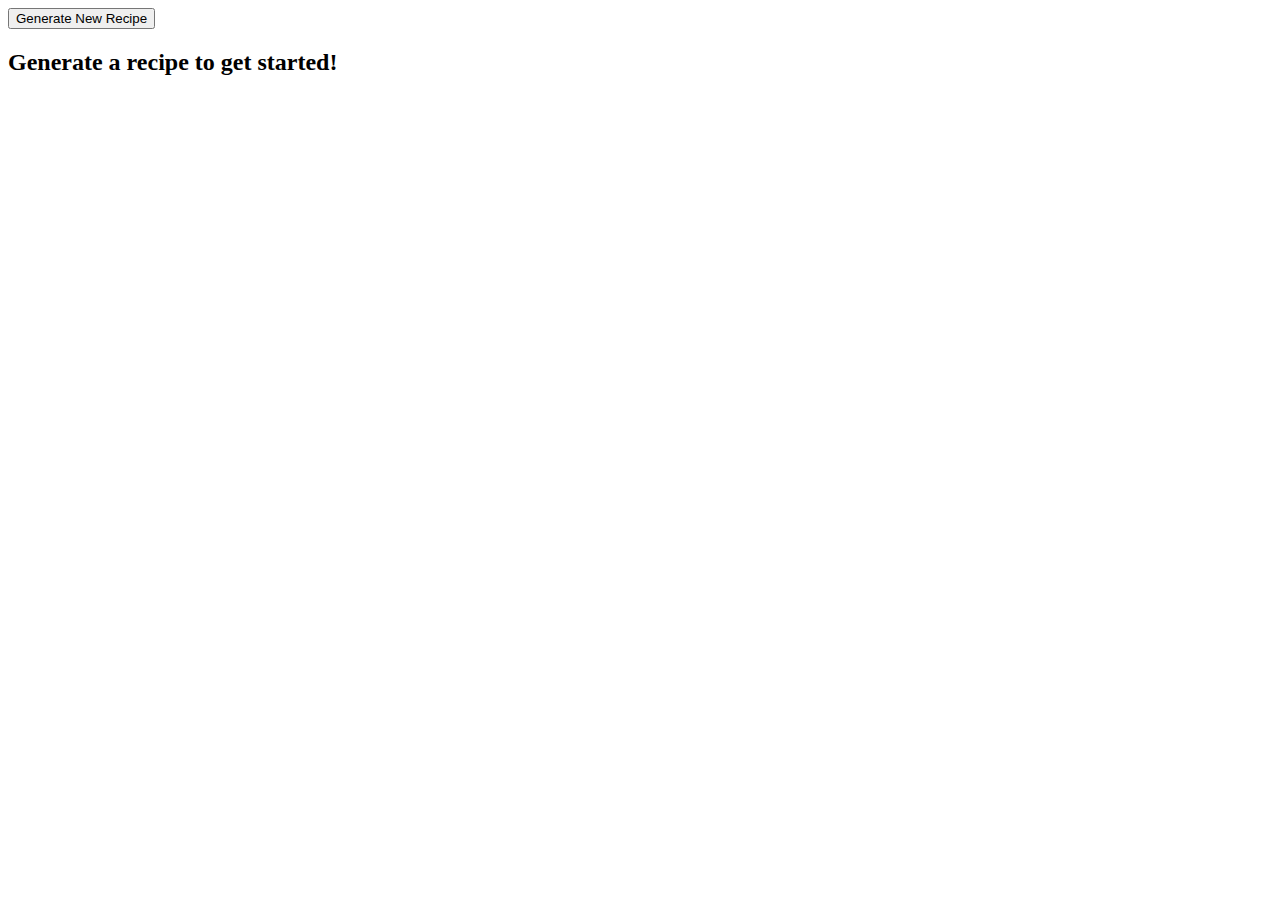
==== templates/index.html @ cd1df53e "image to details prob" ====
<!DOCTYPE html>
<html>
<head>
    <title>Recipe Generator</title>
    <link rel="stylesheet" href="{{ url_for('static', filename='styles.css') }}">
</head>
<body>
    <div class="container">
        <div class="sidebar">
            <div class="generate-button-container">
                <button id="generateButton" class="generate-button">Generate New Recipe</button>
            </div>
            <div class="recipe-list" id="recipeList">
                <!-- Recipes will be displayed here -->
            </div>
        </div>
        <div class="current-recipe" id="currentRecipe">
            <div class="recipe-content">
                <h2>Generate a recipe to get started!</h2>
            </div>
        </div>
    </div>

    <script>
        let recipes = [];

        function handleImageError(img) {
            // Try different fallback images if one fails
            if (!img.dataset.fallback) {
                img.dataset.fallback = 'true';
                img.src = `https://source.unsplash.com/1200x800/?food,cooking,${Date.now()}`;
            } else {
                // If fallback also fails, use a static backup image
                img.src = "https://images.unsplash.com/photo-1504674900247-0877df9cc836?w=1200";
            }
        }

        function displayRecipe(recipe) {
            document.getElementById('currentRecipe').innerHTML = `
                <div class="recipe-content">
                    <h2>${recipe.name}</h2>
                    <div class="recipe-image">
                        <img src="${recipe.image_url}" 
                             alt="${recipe.name}" 
                             onerror="handleImageError(this)"
                             loading="lazy">
                    </div>
                    <p class="description">${recipe.description}</p>
                    
                    <div class="recipe-meta">
                        <span>Prep Time: ${recipe.prep_time}</span>
                        <span>Cook Time: ${recipe.cook_time}</span>
                        <span>Servings: ${recipe.servings}</span>
                    </div>

                    <h3>Ingredients:</h3>
                    <ul>
                        ${recipe.ingredients.map(ingredient => `<li>${ingredient}</li>`).join('')}
                    </ul>

                    <h3>Instructions:</h3>
                    <ol>
                        ${recipe.instructions.map(step => `<li>${step}</li>`).join('')}
                    </ol>
                </div>
            `;
        }

        document.getElementById('generateButton').addEventListener('click', async () => {
            try {
                const response = await fetch('/api/recipe');
                const data = await response.json();
                
                if (data.success) {
                    const recipe = JSON.parse(data.recipe);
                    recipes.unshift(recipe); // Add new recipe to the beginning of array
                    
                    // Add to recipe list
                    const recipeList = document.getElementById('recipeList');
                    const recipeItem = document.createElement('div');
                    recipeItem.className = 'recipe-item';
                    recipeItem.innerHTML = `
                        <img src="${recipe.image_url}" 
                             alt="${recipe.name}" 
                             class="recipe-thumbnail"
                             onerror="handleImageError(this)">
                        <span>${recipe.name}</span>
                    `;
                    recipeItem.addEventListener('click', () => displayRecipe(recipe));
                    recipeList.insertBefore(recipeItem, recipeList.firstChild);
                    
                    // Display the new recipe
                    displayRecipe(recipe);
                }
            } catch (error) {
                console.error('Error:', error);
            }
        });
    </script>
</body>
</html>
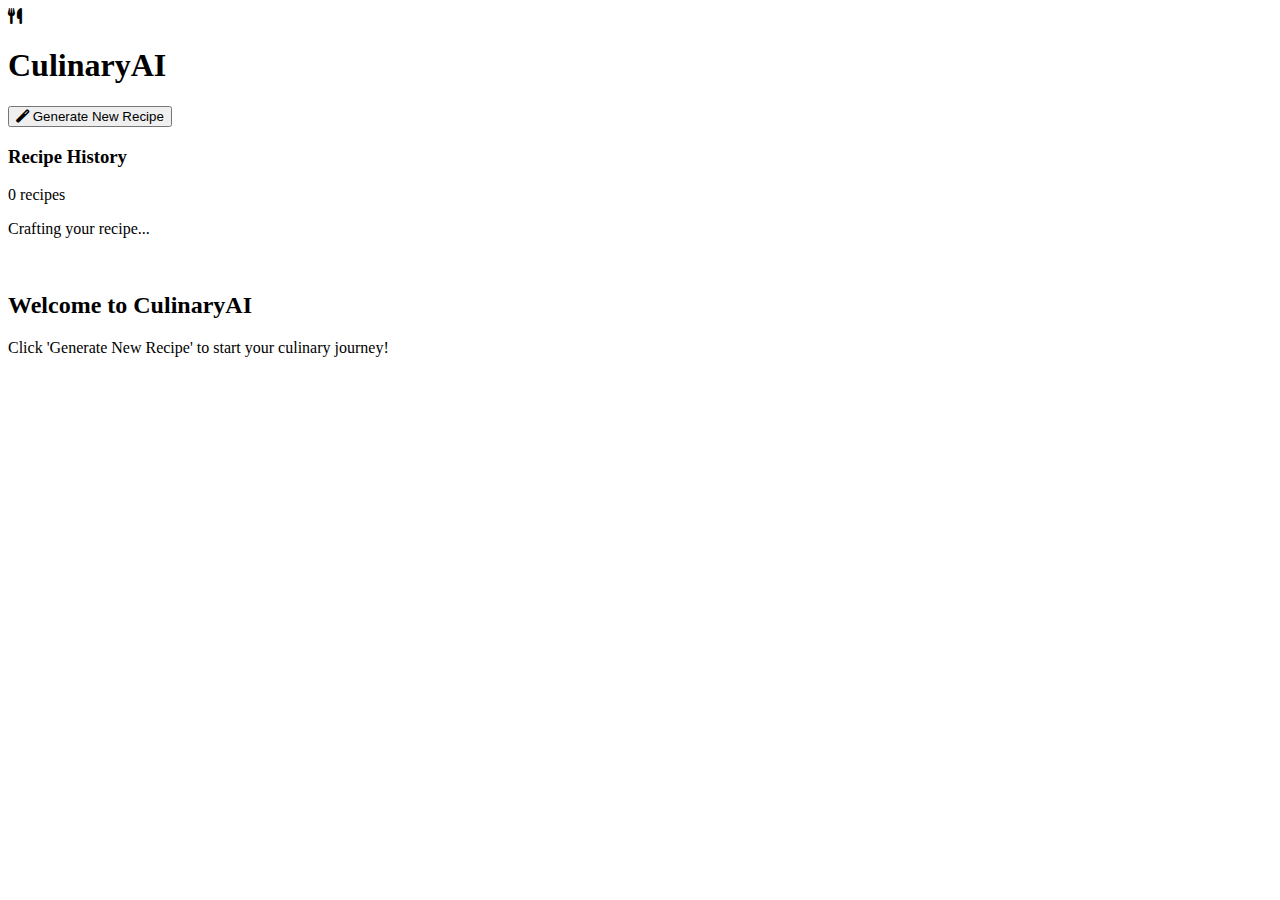
==== commit 58a0b778: "sameprob - new ui" ====
--- a/templates/index.html
+++ b/templates/index.html
@@ -1,44 +1,79 @@
 <!DOCTYPE html>
 <html>
 <head>
-    <title>Recipe Generator</title>
+    <title>CulinaryAI - Recipe Generator</title>
     <link rel="stylesheet" href="{{ url_for('static', filename='styles.css') }}">
+    <link rel="stylesheet" href="https://cdnjs.cloudflare.com/ajax/libs/font-awesome/6.0.0/css/all.min.css">
+    <link href="https://fonts.googleapis.com/css2?family=Playfair+Display:wght@700&family=Poppins:wght@300;400;500;600&display=swap" rel="stylesheet">
 </head>
 <body>
     <div class="container">
         <div class="sidebar">
+            <div class="brand">
+                <i class="fas fa-utensils"></i>
+                <h1>CulinaryAI</h1>
+            </div>
             <div class="generate-button-container">
-                <button id="generateButton" class="generate-button">Generate New Recipe</button>
+                <button id="generateButton" class="generate-button">
+                    <i class="fas fa-magic"></i>
+                    Generate New Recipe
+                </button>
+            </div>
+            <div class="recipe-list-header">
+                <h3>Recipe History</h3>
+                <span class="recipe-count">0 recipes</span>
             </div>
             <div class="recipe-list" id="recipeList">
                 <!-- Recipes will be displayed here -->
             </div>
         </div>
-        <div class="current-recipe" id="currentRecipe">
-            <div class="recipe-content">
-                <h2>Generate a recipe to get started!</h2>
+        <div class="main-content">
+            <div id="loadingOverlay" class="loading-overlay hidden">
+                <div class="loader"></div>
+                <p>Crafting your recipe...</p>
+            </div>
+            <div class="current-recipe" id="currentRecipe">
+                <div class="welcome-screen">
+                    <i class="fas fa-hat-chef"></i>
+                    <h2>Welcome to CulinaryAI</h2>
+                    <p>Click 'Generate New Recipe' to start your culinary journey!</p>
+                </div>
             </div>
         </div>
     </div>
 
     <script>
         let recipes = [];
+        let recipeCount = 0;
+        
+        function updateRecipeCount() {
+            document.querySelector('.recipe-count').textContent = `${recipeCount} recipe${recipeCount !== 1 ? 's' : ''}`;
+        }
+
+        function showLoading() {
+            document.getElementById('loadingOverlay').classList.remove('hidden');
+        }
+
+        function hideLoading() {
+            document.getElementById('loadingOverlay').classList.add('hidden');
+        }
 
         function handleImageError(img) {
-            // Try different fallback images if one fails
             if (!img.dataset.fallback) {
                 img.dataset.fallback = 'true';
                 img.src = `https://source.unsplash.com/1200x800/?food,cooking,${Date.now()}`;
             } else {
-                // If fallback also fails, use a static backup image
                 img.src = "https://images.unsplash.com/photo-1504674900247-0877df9cc836?w=1200";
             }
         }
 
-        function displayRecipe(recipe) {
-            document.getElementById('currentRecipe').innerHTML = `
-                <div class="recipe-content">
-                    <h2>${recipe.name}</h2>
+        function displayRecipe(recipe, animate = false) {
+            const content = `
+                <div class="recipe-content ${animate ? 'fade-in' : ''}">
+                    <div class="recipe-header">
+                        <h2>${recipe.name}</h2>
+                        <span class="recipe-category">${recipe.category}</span>
+                    </div>
                     <div class="recipe-image">
                         <img src="${recipe.image_url}" 
                              alt="${recipe.name}" 
@@ -48,52 +83,91 @@
                     <p class="description">${recipe.description}</p>
                     
                     <div class="recipe-meta">
-                        <span>Prep Time: ${recipe.prep_time}</span>
-                        <span>Cook Time: ${recipe.cook_time}</span>
-                        <span>Servings: ${recipe.servings}</span>
+                        <div class="meta-item">
+                            <i class="fas fa-clock"></i>
+                            <span>Prep: ${recipe.prep_time}</span>
+                        </div>
+                        <div class="meta-item">
+                            <i class="fas fa-fire"></i>
+                            <span>Cook: ${recipe.cook_time}</span>
+                        </div>
+                        <div class="meta-item">
+                            <i class="fas fa-users"></i>
+                            <span>Serves: ${recipe.servings}</span>
+                        </div>
                     </div>
 
-                    <h3>Ingredients:</h3>
-                    <ul>
-                        ${recipe.ingredients.map(ingredient => `<li>${ingredient}</li>`).join('')}
-                    </ul>
+                    <div class="recipe-details">
+                        <div class="ingredients-section">
+                            <h3><i class="fas fa-list"></i> Ingredients</h3>
+                            <ul>
+                                ${recipe.ingredients.map(ingredient => `
+                                    <li>
+                                        <i class="fas fa-check"></i>
+                                        <span>${ingredient}</span>
+                                    </li>
+                                `).join('')}
+                            </ul>
+                        </div>
 
-                    <h3>Instructions:</h3>
-                    <ol>
-                        ${recipe.instructions.map(step => `<li>${step}</li>`).join('')}
-                    </ol>
+                        <div class="instructions-section">
+                            <h3><i class="fas fa-tasks"></i> Instructions</h3>
+                            <ol>
+                                ${recipe.instructions.map(step => `
+                                    <li>
+                                        <span class="step-number"></span>
+                                        <span>${step}</span>
+                                    </li>
+                                `).join('')}
+                            </ol>
+                        </div>
+                    </div>
                 </div>
             `;
+            
+            document.getElementById('currentRecipe').innerHTML = content;
         }
 
         document.getElementById('generateButton').addEventListener('click', async () => {
             try {
+                showLoading();
                 const response = await fetch('/api/recipe');
                 const data = await response.json();
                 
                 if (data.success) {
                     const recipe = JSON.parse(data.recipe);
-                    recipes.unshift(recipe); // Add new recipe to the beginning of array
+                    recipes.unshift(recipe);
+                    recipeCount++;
+                    updateRecipeCount();
                     
-                    // Add to recipe list
                     const recipeList = document.getElementById('recipeList');
                     const recipeItem = document.createElement('div');
                     recipeItem.className = 'recipe-item';
                     recipeItem.innerHTML = `
-                        <img src="${recipe.image_url}" 
-                             alt="${recipe.name}" 
-                             class="recipe-thumbnail"
-                             onerror="handleImageError(this)">
-                        <span>${recipe.name}</span>
+                        <div class="recipe-item-image">
+                            <img src="${recipe.image_url}" 
+                                 alt="${recipe.name}" 
+                                 class="recipe-thumbnail"
+                                 onerror="handleImageError(this)">
+                        </div>
+                        <div class="recipe-item-details">
+                            <span class="recipe-item-name">${recipe.name}</span>
+                            <span class="recipe-item-category">${recipe.category}</span>
+                        </div>
                     `;
-                    recipeItem.addEventListener('click', () => displayRecipe(recipe));
+                    recipeItem.addEventListener('click', () => {
+                        document.querySelectorAll('.recipe-item').forEach(item => item.classList.remove('active'));
+                        recipeItem.classList.add('active');
+                        displayRecipe(recipe);
+                    });
                     recipeList.insertBefore(recipeItem, recipeList.firstChild);
                     
-                    // Display the new recipe
-                    displayRecipe(recipe);
+                    displayRecipe(recipe, true);
                 }
             } catch (error) {
                 console.error('Error:', error);
+            } finally {
+                hideLoading();
             }
         });
     </script>
